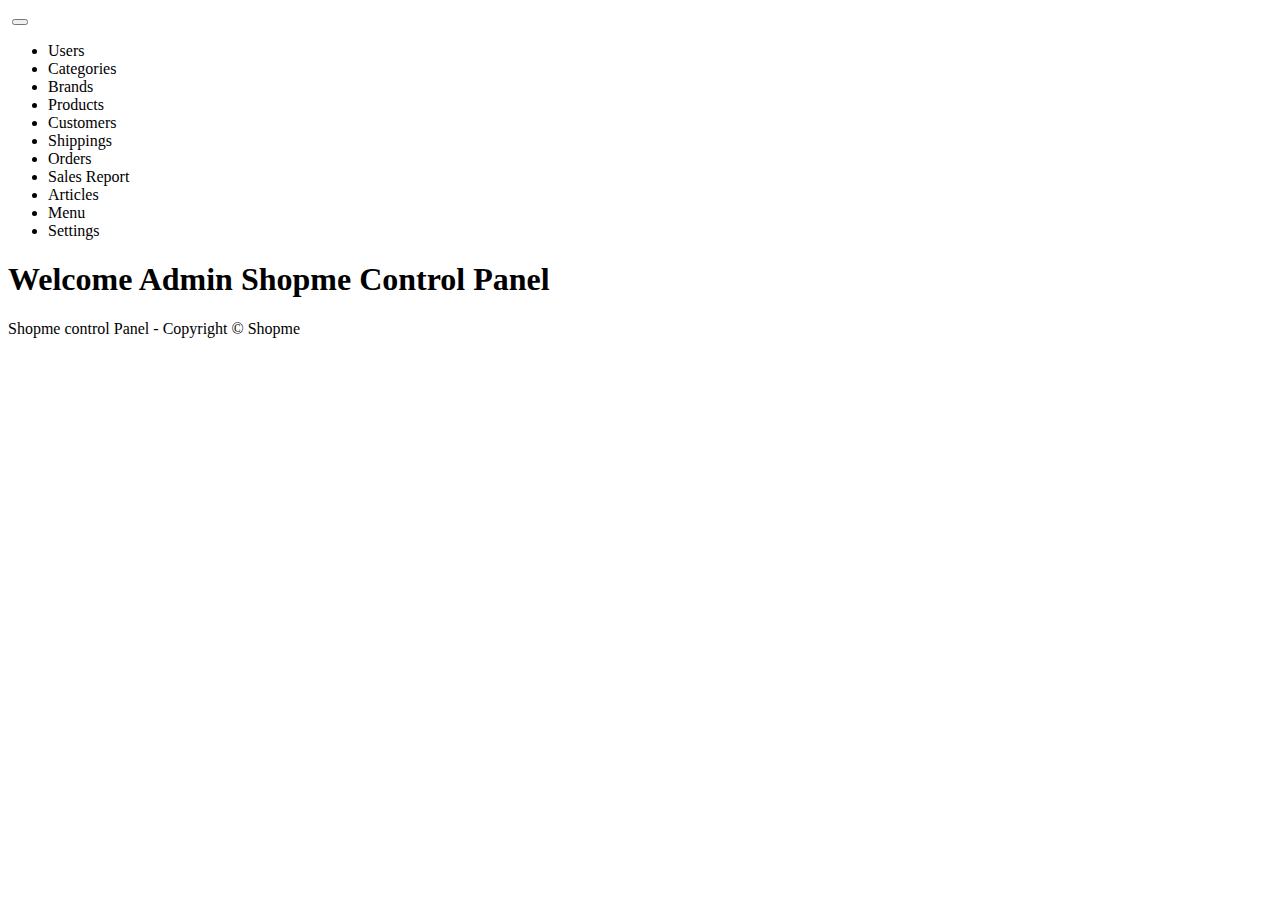
==== ShopmeWebParent/ShopmeBackEnd/src/main/resources/templates/login.html @ 024fe0ff "add new porject and config project" ====
<!DOCTYPE html>
<html xmlns:th="http://www.thymeleaf.org">

<head>
	<meta http-equiv="Content-Type" content="text/html; charset=UTF-8">
	<meta name="viewport" content="width=device-width, initial-scale=1.0, minimum-scale=1.0">
	<title>Login - Shopme</title>
	<link rel="stylesheet" type="text/css" th:href="@{/webjars/bootstrap/css/bootstrap.min.css}">
	<script type="text/javascript" th:src="@{/webjars/bootstrap/js/bootstrap.min.js}"></script>
	<script type="text/javascript" th:src="@{/webjars/jquery/jquery.min.js}"></script>
</head>

<body>
	<div class="container-fluid">

		<nav class="navbar navbar-expand-lg navbar-light bg-dark">
			<div class="container-fluid">
				<a class="navbar-brand" th:href="@{/}">
					<img th:src="@{images/ShopmeAdminSmall.png}" class="d-inline-block align-text-top">
				</a>
				<button class="navbar-toggler" type="button" data-bs-toggle="collapse" data-bs-target="#navbarNav"
					aria-controls="navbarNav" aria-expanded="false" aria-label="Toggle navigation">
					<span class="navbar-toggler-icon"></span>
				</button>
				<div class="collapse navbar-collapse" id="navbarNav">
					<ul class="navbar-nav">
						<li class="nav-item">
							<a class="nav-link" th:href="@{/users}">Users</a>
						</li>
						<li class="nav-item">
							<a class="nav-link" th:href="@{/categories}">Categories</a>
						</li>
						<li class="nav-item">
							<a class="nav-link" th:href="@{/brands}">Brands</a>
						</li>
						<li class="nav-item">
							<a class="nav-link" th:href="@{/poducts}">Products</a>
						</li>
						<li class="nav-item">
							<a class="nav-link" th:href="@{/customers}">Customers</a>
						</li>
						<li class="nav-item">
							<a class="nav-link" th:href="@{/shippings}">Shippings</a>
						</li>
						<li class="nav-item">
							<a class="nav-link" th:href="@{/orders}">Orders</a>
						</li>
						<li class="nav-item">
							<a class="nav-link" th:href="@{/report}">Sales Report</a>
						</li>
						<li class="nav-item">
							<a class="nav-link" th:href="@{/articles}">Articles</a>
						</li>
						<li class="nav-item">
							<a class="nav-link" th:href="@{/menu}">Menu</a>
						</li>
						<li class="nav-item">
							<a class="nav-link" th:href="@{/settings}">Settings</a>
						</li>
					</ul>
				</div>
			</div>
		</nav>

	</div>
	<div class="container-fluid">
		<div>
			<h1>Welcome Admin Shopme Control Panel</h1>
			<div>
				<p>Shopme control Panel - Copyright &copy; Shopme</p>
			</div>
		</div>
	</div>
</body>

</html>
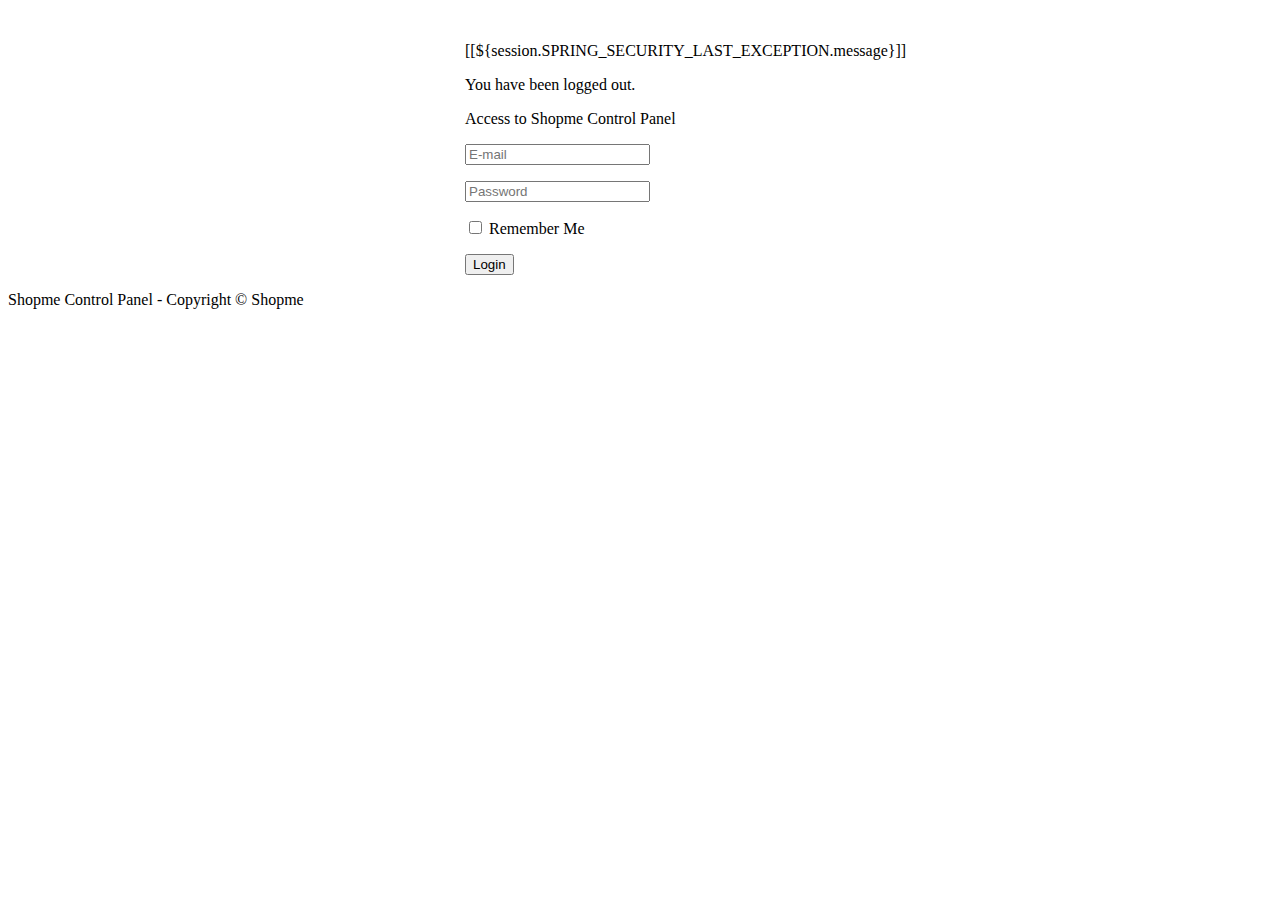
==== commit 7f12e066: "CD users" ====
--- a/ShopmeWebParent/ShopmeBackEnd/src/main/resources/templates/login.html
+++ b/ShopmeWebParent/ShopmeBackEnd/src/main/resources/templates/login.html
@@ -11,65 +11,44 @@
 </head>
 
 <body>
-	<div class="container-fluid">
+	<div class="container-fluid text-center">
 
-		<nav class="navbar navbar-expand-lg navbar-light bg-dark">
-			<div class="container-fluid">
-				<a class="navbar-brand" th:href="@{/}">
-					<img th:src="@{images/ShopmeAdminSmall.png}" class="d-inline-block align-text-top">
-				</a>
-				<button class="navbar-toggler" type="button" data-bs-toggle="collapse" data-bs-target="#navbarNav"
-					aria-controls="navbarNav" aria-expanded="false" aria-label="Toggle navigation">
-					<span class="navbar-toggler-icon"></span>
-				</button>
-				<div class="collapse navbar-collapse" id="navbarNav">
-					<ul class="navbar-nav">
-						<li class="nav-item">
-							<a class="nav-link" th:href="@{/users}">Users</a>
-						</li>
-						<li class="nav-item">
-							<a class="nav-link" th:href="@{/categories}">Categories</a>
-						</li>
-						<li class="nav-item">
-							<a class="nav-link" th:href="@{/brands}">Brands</a>
-						</li>
-						<li class="nav-item">
-							<a class="nav-link" th:href="@{/poducts}">Products</a>
-						</li>
-						<li class="nav-item">
-							<a class="nav-link" th:href="@{/customers}">Customers</a>
-						</li>
-						<li class="nav-item">
-							<a class="nav-link" th:href="@{/shippings}">Shippings</a>
-						</li>
-						<li class="nav-item">
-							<a class="nav-link" th:href="@{/orders}">Orders</a>
-						</li>
-						<li class="nav-item">
-							<a class="nav-link" th:href="@{/report}">Sales Report</a>
-						</li>
-						<li class="nav-item">
-							<a class="nav-link" th:href="@{/articles}">Articles</a>
-						</li>
-						<li class="nav-item">
-							<a class="nav-link" th:href="@{/menu}">Menu</a>
-						</li>
-						<li class="nav-item">
-							<a class="nav-link" th:href="@{/settings}">Settings</a>
-						</li>
-					</ul>
-				</div>
+		<div>
+			<img th:src="@{images/ShopmeAdminSmall.png}" class="d-inline-block align-text-top">
+		</div>
+
+		<form th:action="@{/login}" method="post"
+			style="max-width: 350px; margin: 0 auto">
+			<div th:if="${param.error}">
+				<p class="text-danger">[[${session.SPRING_SECURITY_LAST_EXCEPTION.message}]]</p>
 			</div>
-		</nav>
+			<div th:if="${param.logout}">
+				<p class="text-warning">You have been logged out.</p>
+			</div>
 
-	</div>
-	<div class="container-fluid">
+			<div class="border border-secondary rounded p-3">
+				<p>Access to Shopme Control Panel</p>
+				<p>
+					<input type="email" name="email" class="form-control"
+						placeholder="E-mail" required />
+				</p>
+				<p>
+					<input type="password" name="password" class="form-control"
+						placeholder="Password" required />
+				</p>
+				<p>
+					<input type="checkbox" name="remember-me" />&nbsp;Remember Me
+				</p>
+				<p>
+					<input type="submit" value="Login" class="btn btn-primary" />
+				</p>
+			</div>
+		</form>
+
 		<div>
-			<h1>Welcome Admin Shopme Control Panel</h1>
-			<div>
-				<p>Shopme control Panel - Copyright &copy; Shopme</p>
-			</div>
+			<p>Shopme Control Panel - Copyright &copy; Shopme</p>
 		</div>
+
 	</div>
 </body>
 
